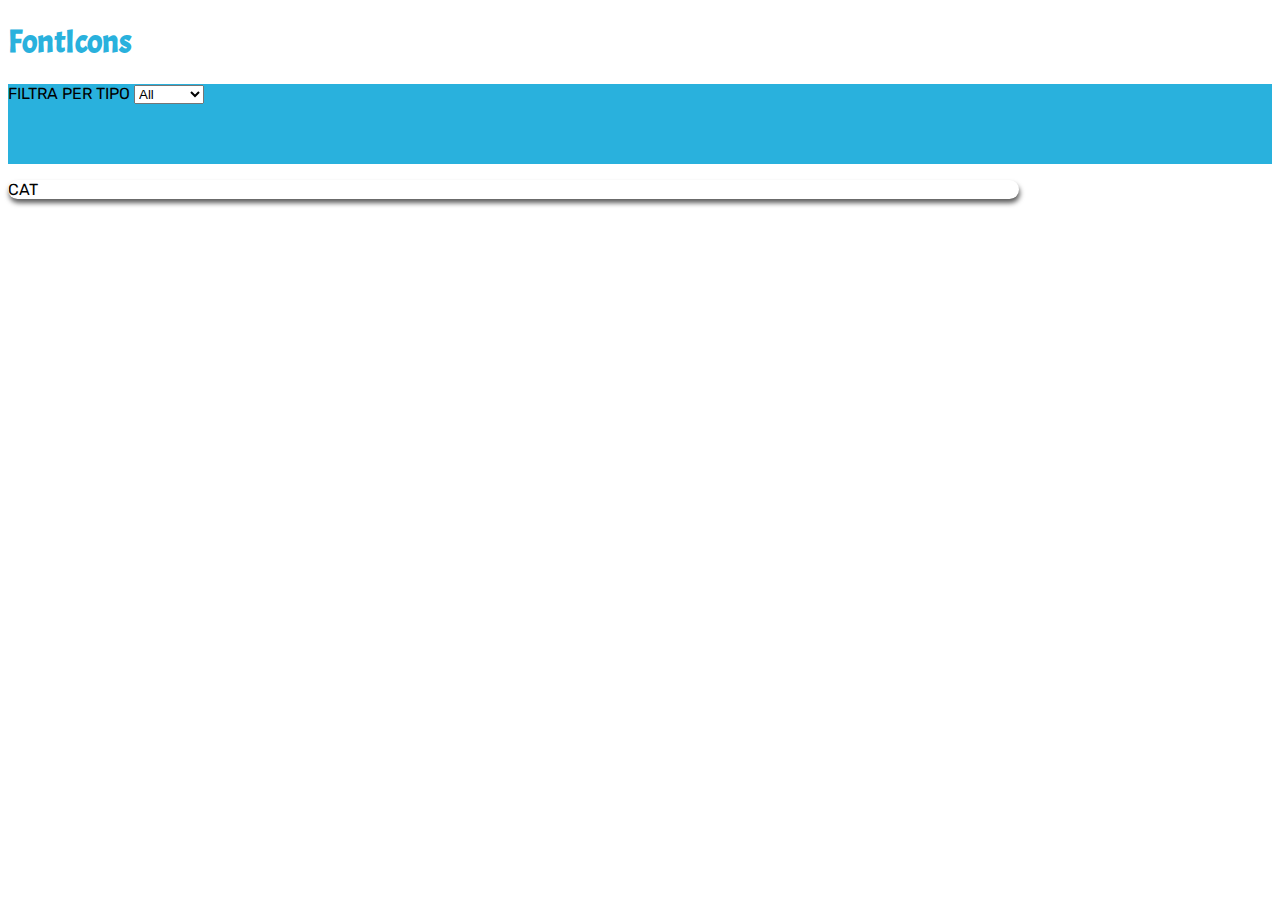
==== milestone2/index.html @ 6fbe4fe6 "mileston2" ====
<!DOCTYPE html>
<html lang="en">
<head>
  <meta charset="UTF-8">
  <meta http-equiv="X-UA-Compatible" content="IE=edge">
  <meta name="viewport" content="width=device-width, initial-scale=1.0">
  <link rel="preconnect" href="https://fonts.googleapis.com">
  <link rel="preconnect" href="https://fonts.gstatic.com" crossorigin>
  <link href="https://fonts.googleapis.com/css2?family=Acme&family=Rubik&display=swap" rel="stylesheet">

  <link rel="stylesheet" href="https://use.fontawesome.com/releases/v5.15.4/css/all.css" integrity="sha384-DyZ88mC6Up2uqS4h/KRgHuoeGwBcD4Ng9SiP4dIRy0EXTlnuz47vAwmeGwVChigm" crossorigin="anonymous">
  
  <link href="https://cdn.jsdelivr.net/npm/bootstrap@5.1.3/dist/css/bootstrap.min.css" rel="stylesheet" integrity="sha384-1BmE4kWBq78iYhFldvKuhfTAU6auU8tT94WrHftjDbrCEXSU1oBoqyl2QvZ6jIW3" crossorigin="anonymous">

  <link rel="stylesheet" href="style.css">
  <title> js-es6-icons</title>
</head>
<body>

  <header class="ps-4 pt-4">
    <h1>FontIcons</h1>
  </header>
  <main>
    <div class="container-fluid">
      <div class="row row-main d-flex  align-content-center">
        <div class="col d-flex justify-content-center">
          <label for="cards" class="text-white pe-2">FILTRA PER TIPO</label>
          <select name="cards" id="cards">
            <option value="all">All</option>
            <option value="animal">Animals</option>
            <option value="food">Food</option>
            <option value="other">Other</option>
          </select>
        </div>
      </div>
    </div>
    <div class="container conteiner-gs-80">
      <div class="row d-flex justify-content-between">
        <div class="col-2 card d-flex justify-content-end align-items-center m-3">
          <div class="icons">
            <i class="fas fa-cat"></i>
          </div>
          <p>CAT</p>
        </div>
      </div>
    </div>

  </main>
  
  <script src="/data.js"></script>
</body>
</html>
---- milestone2/style.css ----
body{
  font-family: 'Rubik', sans-serif;
}

header{
  font-family: 'Acme', sans-serif;
  color: rgb(41,177,221);
}

.row-main{
  height: 80px;
  background-color: rgb(41,177,221);
}

.conteiner-gs-80{
  width: 80%;
}

.card {
  text-transform: uppercase;
  background-color: white;
  border-radius: 10px;
  box-shadow: 1px 4px 5px rgb(95, 95, 95);
}

.icons i{
  font-size: 80px;
}
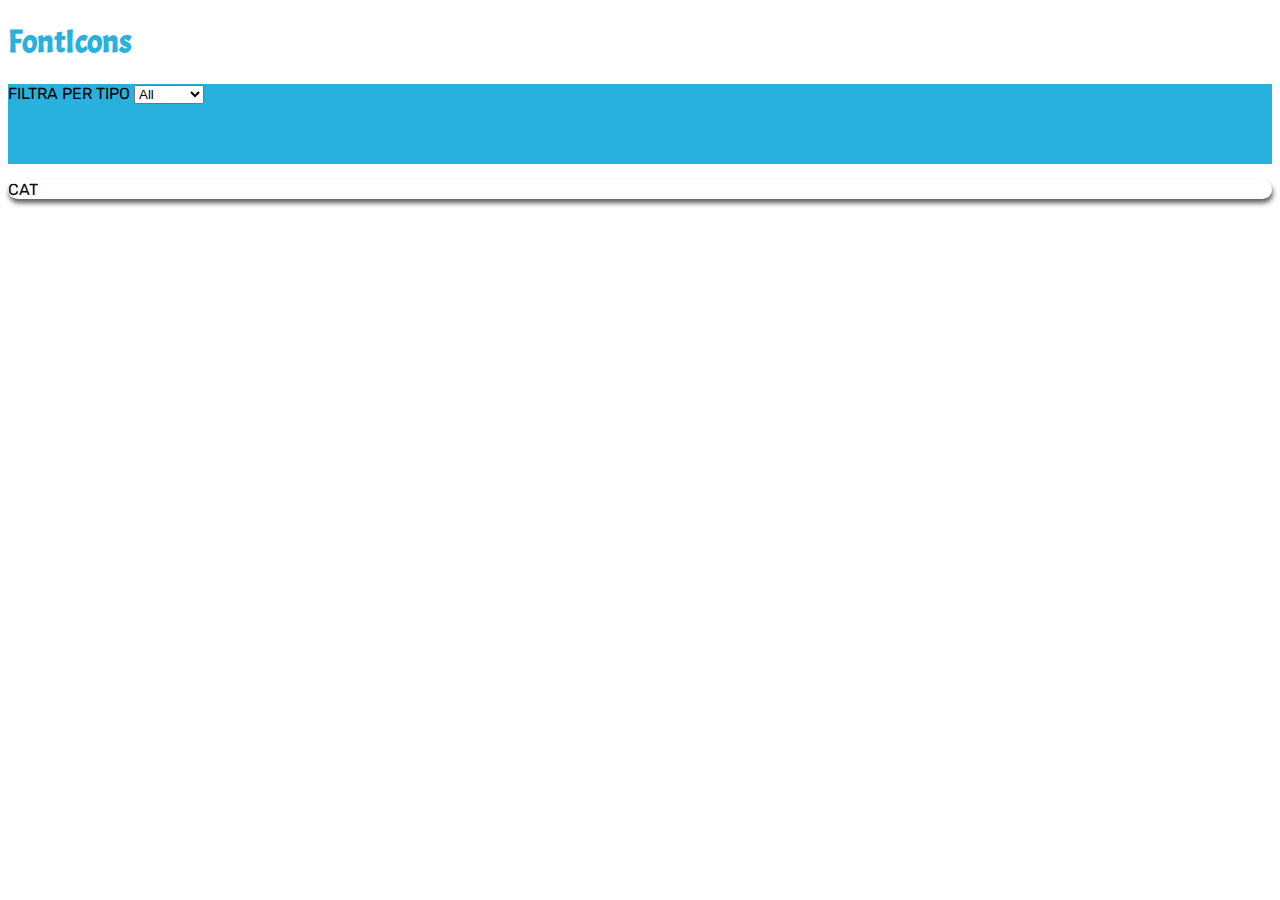
==== commit 657658fa: "in progress" ====
--- a/milestone2/index.html
+++ b/milestone2/index.html
@@ -33,8 +33,6 @@
           </select>
         </div>
       </div>
-    </div>
-    <div class="container conteiner-gs-80">
       <div class="row d-flex justify-content-between">
         <div class="col-2 card d-flex justify-content-end align-items-center m-3">
           <div class="icons">
@@ -45,6 +43,7 @@
       </div>
     </div>
 
+
   </main>
   
   <script src="/data.js"></script>
--- a/milestone2/style.css
+++ b/milestone2/style.css
@@ -12,10 +12,6 @@
   background-color: rgb(41,177,221);
 }
 
-.conteiner-gs-80{
-  width: 80%;
-}
-
 .card {
   text-transform: uppercase;
   background-color: white;
@@ -23,6 +19,18 @@
   box-shadow: 1px 4px 5px rgb(95, 95, 95);
 }
 
+.animalorange {
+  color: #0000ff;
+}
+
+.vegetablesgreen {
+  color: #ffa500;
+}
+
+.otherblue {
+  color: #800080;
+}
+
 .icons i{
   font-size: 80px;
 }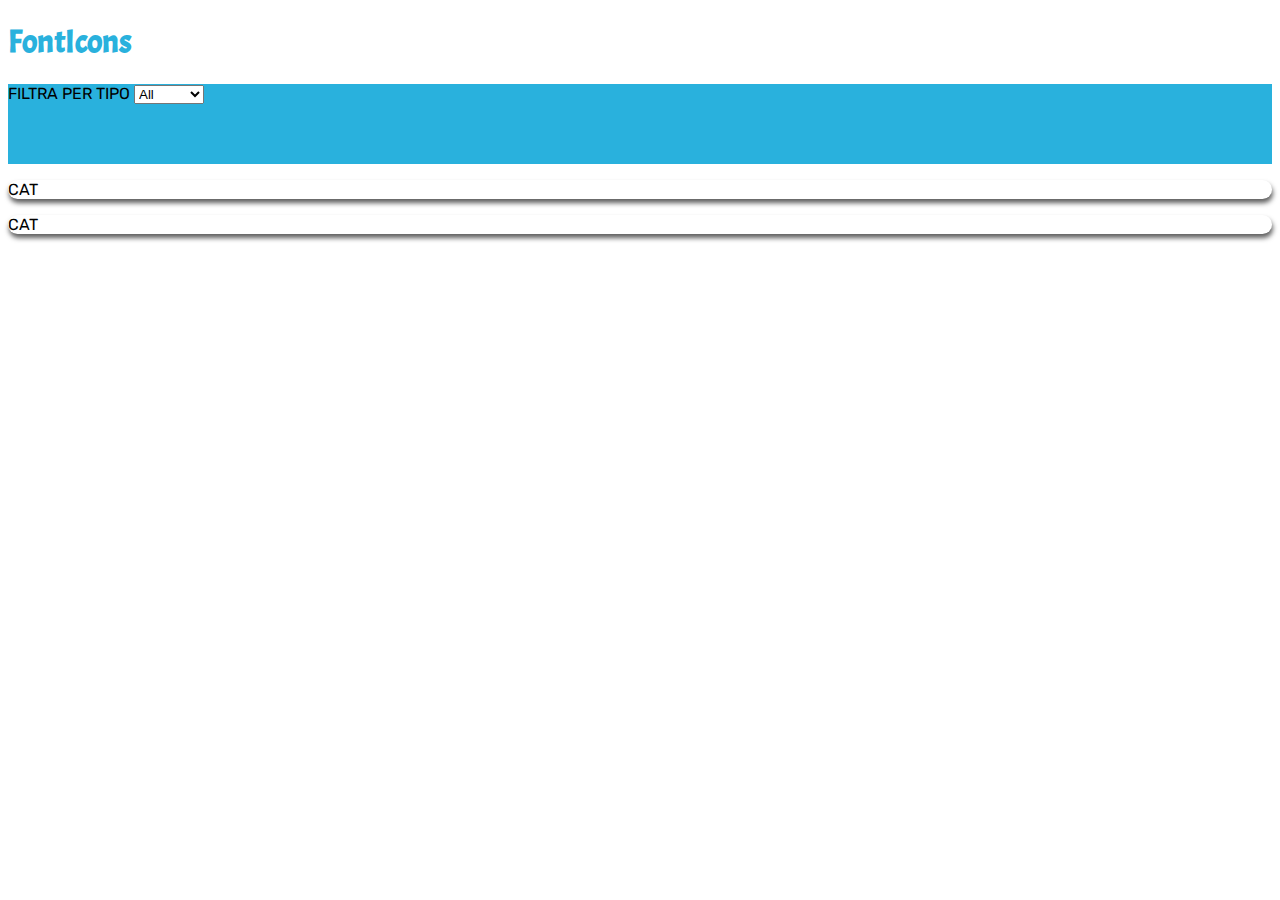
==== commit ae848d0d: "tolto / dal path" ====
--- a/milestone2/index.html
+++ b/milestone2/index.html
@@ -33,7 +33,14 @@
           </select>
         </div>
       </div>
+
       <div class="row d-flex justify-content-between">
+        <div class="col-2 card d-flex justify-content-end align-items-center m-3">
+          <div class="icons">
+            <i class="fas fa-cat"></i>
+          </div>
+          <p>CAT</p>
+        </div>
         <div class="col-2 card d-flex justify-content-end align-items-center m-3">
           <div class="icons">
             <i class="fas fa-cat"></i>
@@ -46,6 +53,6 @@
 
   </main>
   
-  <script src="/data.js"></script>
+  <script src="data.js"></script>
 </body>
 </html>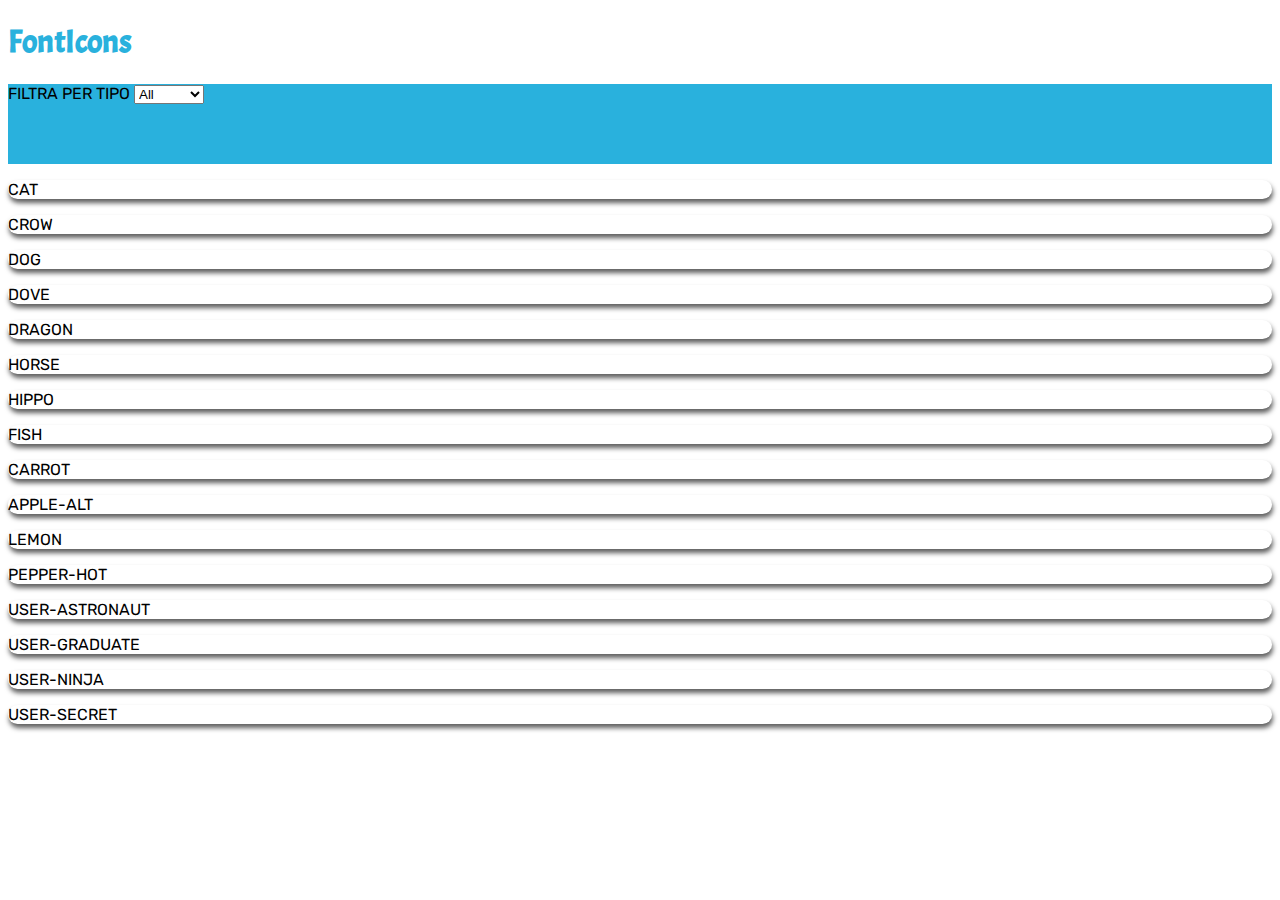
==== commit b3692ab6: "colori" ====
--- a/milestone2/index.html
+++ b/milestone2/index.html
@@ -27,26 +27,20 @@
           <label for="cards" class="text-white pe-2">FILTRA PER TIPO</label>
           <select name="cards" id="cards">
             <option value="all">All</option>
-            <option value="animal">Animals</option>
-            <option value="food">Food</option>
-            <option value="other">Other</option>
+            <option id="animal" value="animal">Animals</option>
+            <option id="veggies" value="vegetable">Food</option>
+            <option id="user" value="user">Other</option>
           </select>
         </div>
       </div>
 
-      <div class="row d-flex justify-content-between">
-        <div class="col-2 card d-flex justify-content-end align-items-center m-3">
+      <div class="row row-card d-flex justify-content-between">
+        <!-- <div class="col-2 card d-flex justify-content-end align-items-center m-3">
           <div class="icons">
             <i class="fas fa-cat"></i>
           </div>
           <p>CAT</p>
-        </div>
-        <div class="col-2 card d-flex justify-content-end align-items-center m-3">
-          <div class="icons">
-            <i class="fas fa-cat"></i>
-          </div>
-          <p>CAT</p>
-        </div>
+        </div> -->
       </div>
     </div>
 
--- a/milestone2/style.css
+++ b/milestone2/style.css
@@ -19,18 +19,7 @@
   box-shadow: 1px 4px 5px rgb(95, 95, 95);
 }
 
-.animalorange {
-  color: #0000ff;
-}
-
-.vegetablesgreen {
-  color: #ffa500;
-}
-
-.otherblue {
-  color: #800080;
-}
-
 .icons i{
-  font-size: 80px;
+  padding-top: 24px;
+  font-size: 60px;
 }